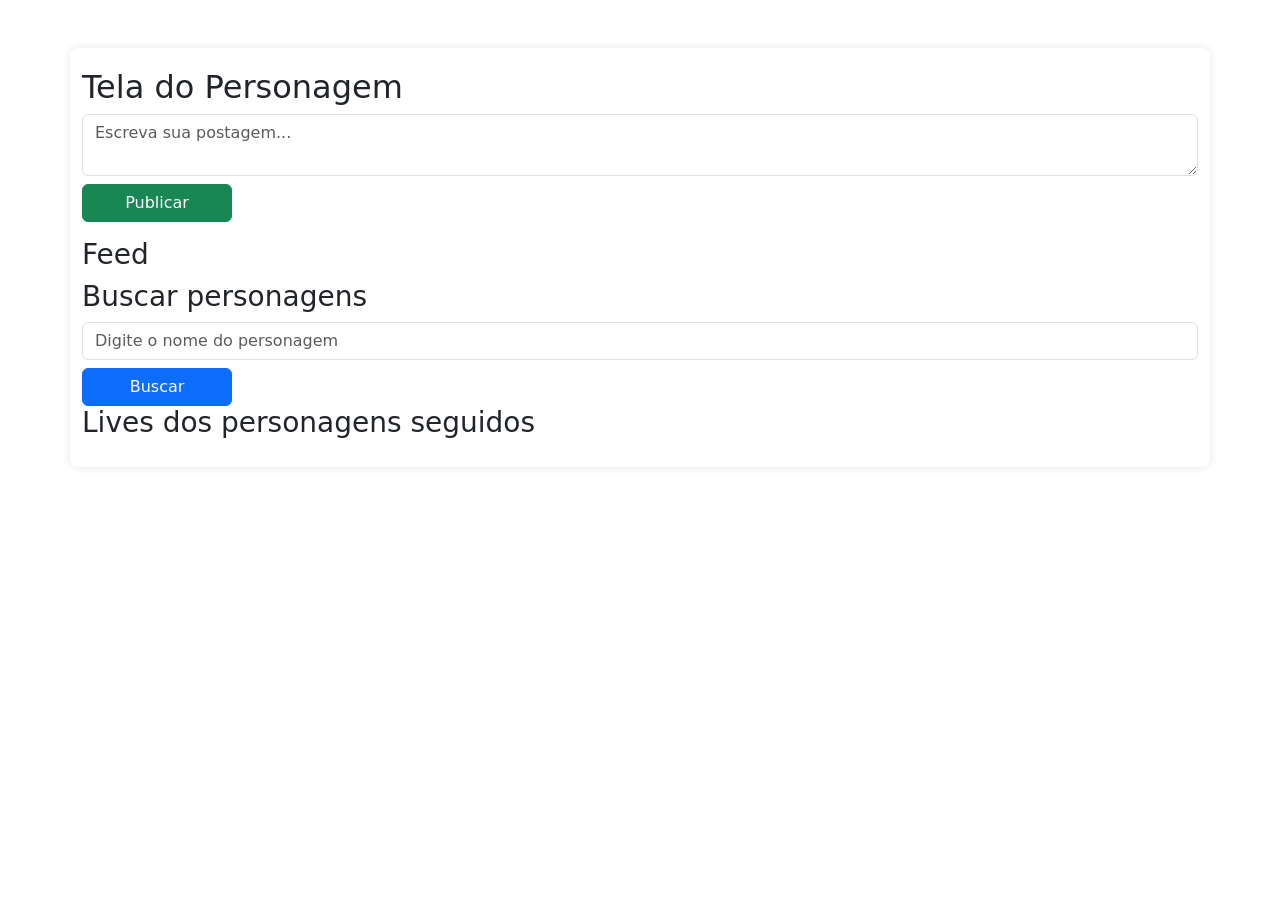
==== src/main/resources/static/character.html @ 94a15b9b "Novas funcionalidades implementadas - 1" ====
<!DOCTYPE html>
<html lang="pt-BR">
<head>
  <meta charset="UTF-8">
  <title>Personagem - MMO Rebeka & Clarice</title>
  <link rel="stylesheet" href="css/style.css">
  <link rel="stylesheet" href="https://cdn.jsdelivr.net/npm/bootstrap@5.3.0/dist/css/bootstrap.min.css">
</head>
<body>
  <div class="container mt-5">
    <h2 id="characterName">Tela do Personagem</h2>

    <!-- Criar nova postagem -->
    <div class="mb-3">
      <textarea id="postContent" class="form-control" placeholder="Escreva sua postagem..."></textarea>
      <button class="btn btn-success mt-2" onclick="createPost()">Publicar</button>
    </div>

    <!-- Feed de postagens -->
    <h3>Feed</h3>
    <div id="postList"></div>

    <!-- Buscar personagens -->
    <h3>Buscar personagens</h3>
    <input type="text" id="searchInput" class="form-control" placeholder="Digite o nome do personagem">
    <button class="btn btn-primary mt-2" onclick="searchCharacters()">Buscar</button>
    <div id="searchResults"></div>

    <!-- Lives -->
    <h3>Lives dos personagens seguidos</h3>
    <div id="liveList"></div>
  </div>

  <script src="js/characterPage.js"></script>
</body>
</html>
---- src/main/resources/static/css/style.css ----
/* style.css */

/* Reset básico */
body {
  margin: 0;
  font-family: Arial, sans-serif;
  background-color: #f8f9fa;
}

/* Container centralizado */
.container {
  max-width: 600px;
  margin: 50px auto;
  padding: 20px;
  background: white;
  border-radius: 8px;
  box-shadow: 0 0 10px rgba(0,0,0,0.1);
}

/* Botões */
.btn {
  width: 150px;
}

/* Cabeçalhos */
h1, h2 {
  color: #333;
  margin-bottom: 20px;
}

/* Lista de personagens */
.character-list {
  display: flex;
  flex-wrap: wrap;
  gap: 15px;
}

.character-card {
  width: 120px;
  text-align: center;
}

.character-card img {
  width: 100%;
  border-radius: 8px;
  cursor: pointer;
  transition: transform 0.2s;
}

.character-card img:hover {
  transform: scale(1.05);
}
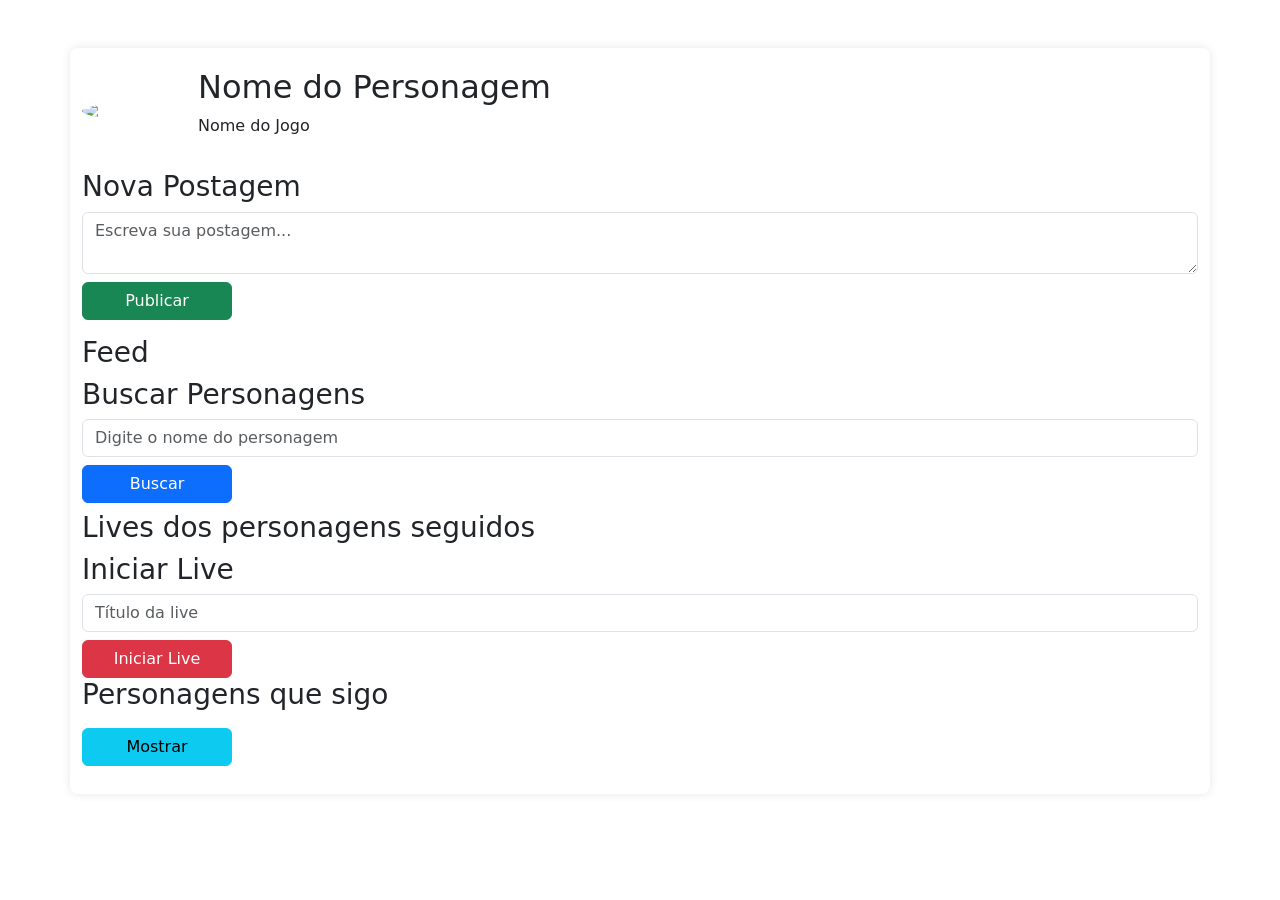
==== commit 66d37903: "Implementação de novas funcionalidades" ====
--- a/src/main/resources/static/character.html
+++ b/src/main/resources/static/character.html
@@ -1,16 +1,26 @@
 <!DOCTYPE html>
 <html lang="pt-BR">
+
 <head>
   <meta charset="UTF-8">
   <title>Personagem - MMO Rebeka & Clarice</title>
   <link rel="stylesheet" href="css/style.css">
   <link rel="stylesheet" href="https://cdn.jsdelivr.net/npm/bootstrap@5.3.0/dist/css/bootstrap.min.css">
 </head>
+
 <body>
   <div class="container mt-5">
-    <h2 id="characterName">Tela do Personagem</h2>
+    <!-- Informações do personagem -->
+    <div class="d-flex align-items-center mb-3">
+      <img id="characterImage" src="default.png" width="100" class="rounded-circle me-3">
+      <div>
+        <h2 id="characterName">Nome do Personagem</h2>
+        <p id="gameName">Nome do Jogo</p>
+      </div>
+    </div>
 
     <!-- Criar nova postagem -->
+    <h3>Nova Postagem</h3>
     <div class="mb-3">
       <textarea id="postContent" class="form-control" placeholder="Escreva sua postagem..."></textarea>
       <button class="btn btn-success mt-2" onclick="createPost()">Publicar</button>
@@ -18,19 +28,31 @@
 
     <!-- Feed de postagens -->
     <h3>Feed</h3>
-    <div id="postList"></div>
+    <div id="feedList"></div>
 
     <!-- Buscar personagens -->
-    <h3>Buscar personagens</h3>
+    <h3>Buscar Personagens</h3>
     <input type="text" id="searchInput" class="form-control" placeholder="Digite o nome do personagem">
     <button class="btn btn-primary mt-2" onclick="searchCharacters()">Buscar</button>
-    <div id="searchResults"></div>
+    <div id="searchResults" class="mt-2"></div>
 
     <!-- Lives -->
     <h3>Lives dos personagens seguidos</h3>
     <div id="liveList"></div>
+
+    <!-- Iniciar Live -->
+    <h3>Iniciar Live</h3>
+    <input type="text" id="liveTitle" class="form-control" placeholder="Título da live">
+    <button class="btn btn-danger mt-2" onclick="startLive()">Iniciar Live</button>
+
+    <!-- Personagens que sigo -->
+    <h3>Personagens que sigo</h3>
+    <button class="btn btn-info mt-2 mb-2" onclick="showFollowing()">Mostrar</button>
+    <div id="followingList"></div>
   </div>
 
+  <!-- Script JS -->
   <script src="js/characterPage.js"></script>
 </body>
+
 </html>
--- a/src/main/resources/static/css/style.css
+++ b/src/main/resources/static/css/style.css
@@ -49,4 +49,27 @@
 
 .character-card img:hover {
   transform: scale(1.05);
+}
+
+img {
+  transition: 0.2s;
+}
+
+.character-card{
+  cursor:pointer;
+  transition:0.2s;
+}
+
+.character-card:hover{
+  transform:scale(1.05);
+}
+
+.card img{
+  border-radius:10px;
+}
+
+#searchResults{
+  display:grid;
+  grid-template-columns:repeat(auto-fill,120px);
+  gap:15px;
 }
